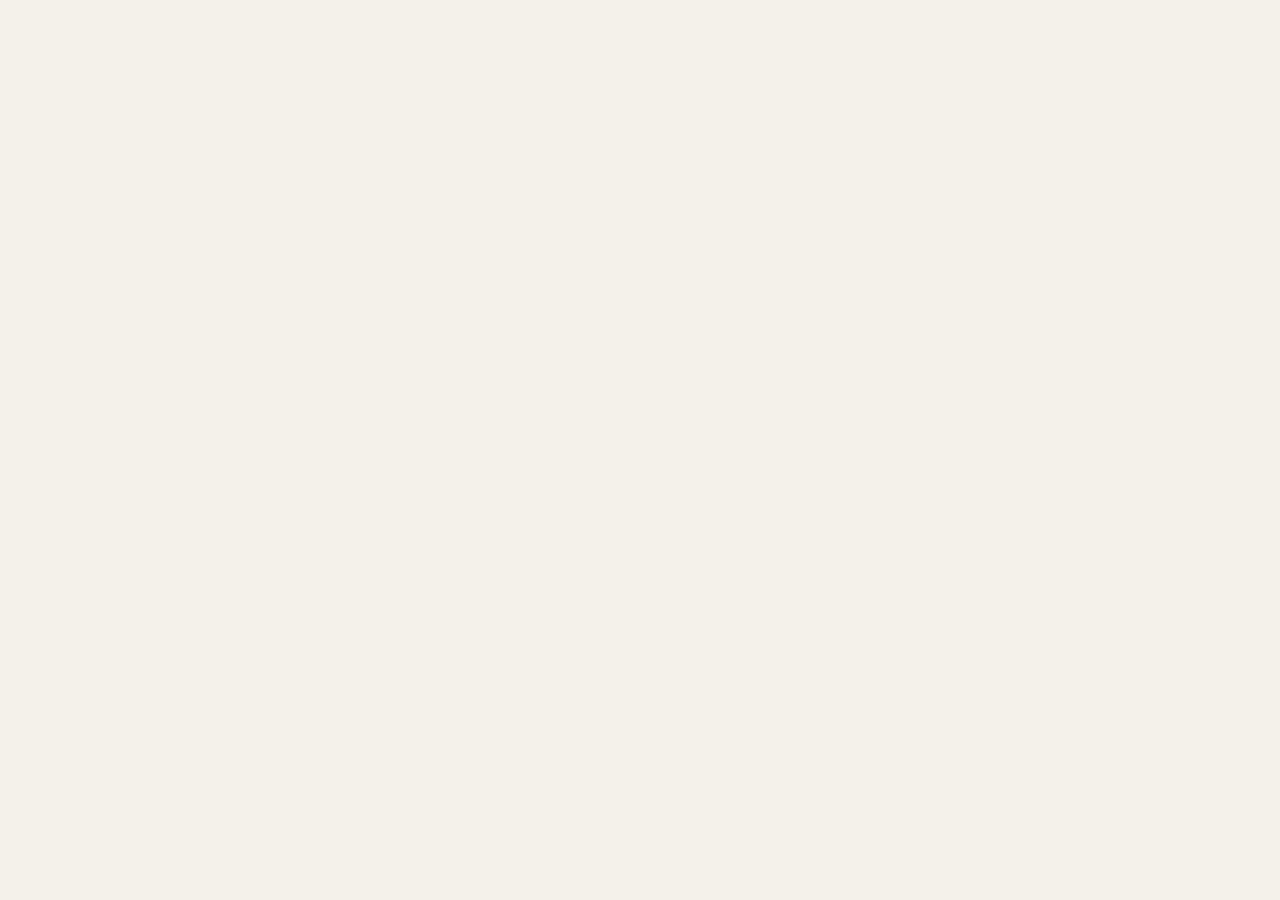
==== privacy-policy.html @ 4310136b "Create Privacy Policy doc" ====
<!DOCTYPE html>
<html lang="en">
<head>
    <meta charset="UTF-8">
    <meta name="viewport" content="width=device-width, initial-scale=1.0">
    <link rel="stylesheet" href="styles.css">
    <title>Kei Rest Privacy Policy</title>
</head>
<body>
    
</body>
</html>
---- styles.css ----
/* styles.css */

:root {
    --beige: #f5f1e9;
    --white: #ffffff;
    --black: #000000;
}

body {
    margin: 0;
    font-family: Arial, sans-serif;
    background-color: var(--beige);
    color: var(--black);
}

html {
    scroll-behavior: smooth;
    scroll-padding-top: 80px;
}


.header {
    display: flex;
    justify-content: space-between;
    align-items: center;
    padding: 1rem 2rem;
    background-color: var(--white);
    box-shadow: 0 2px 5px rgba(0, 0, 0, 0.1);
    position: sticky;
    top: 0;
    z-index: 1000;
    background-color: white;/
}

.logo {
    display: flex;
    align-items: center;
    gap: 10px;
    font-weight: bold;
    font-size: 1.5rem;
    font-weight: bold;
}

.logo img {
    height: 50px;
    width: 50px;
    object-fit: cover;
    border-radius: 5px;
}

.nav a {
    margin: 0 1rem;
    text-decoration: none;
    color: var(--black);
}

.hamburger {
    font-size: 1.5rem;
    display: none;
}

.hero {
    display: flex;
    justify-content: space-between;
    padding: 3rem 2rem;
    background-color: var(--white);
}

.hero-text {
    flex: 1;
    margin-right: 2rem;
}

.hero-card {
    flex: 0.5;
    background-color: var(--beige);
    padding: 1rem;
    border-radius: 8px;
    text-align: center;
}

.profile-pic .logo-img {
    width: 60px;
    height: 60px;
    background-color: var(--black);
    border-radius: 50%;
    margin: 0 auto 1rem;
}

.profile-pic {
    width: 60px;
    height: 60px;
    background-color: var(--black);
    border-radius: 50%;
    margin: 0 auto 1rem;
}

.features {
    display: flex;
    justify-content: space-between;
    padding: 2rem;
    background-color: var(--beige);
}

.features ul {
    list-style: square;
    padding-left: 1.5rem;
}

.info-card {
    background-color: var(--white);
    padding: 1rem;
    border-radius: 8px;
}

.carousel {
    padding: 2rem;
    background-color: var(--white);
    text-align: center;
    overflow-x: hidden;
}

.carousel-wrapper {
    display: flex;
    align-items: center;
}

.carousel-container {
    display: flex;
    gap: 1rem;
    overflow-x: auto;
    scroll-behavior: smooth;
    padding: 1rem;
    flex: 1;
}

.carousel-item {
    min-width: 200px;
    height: 150px;
    background-color: var(--beige);
    border-radius: 8px;
    flex-shrink: 0;
}

.carousel-item img {
    width: 100%;
    height: 100%;
    object-fit: cover;
    border-radius: 8px;
}

.carousel-btn {
    background-color: transparent;
    border: none;
    font-size: 2rem;
    cursor: pointer;
    padding: 0 1rem;
}

.cta {
    background-color: var(--beige);
    padding: 2rem;
    text-align: center;
}

.contact {
    display: flex;
    align-items: center;
    justify-content: space-around;
    padding: 2rem;
    background-color: var(--white);
}

.contact-info {
    flex: 0.5;
    text-align: center;
}

.contact-form {
    flex: 0.5;
    display: flex;
    flex-direction: column;
    gap: 1rem;
}

.contact-form h3 {
    text-align: center;
}


.contact-form input,
.contact-form textarea {
    padding: 0.75rem;
    border: 1px solid #ccc;
    border-radius: 4px;
    font-size: 1rem;
}

.contact-form button {
    padding: 0.75rem;
    background-color: var(--black);
    color: var(--white);
    border: none;
    border-radius: 4px;
    cursor: pointer;
}

.location {
    padding: 2rem;
    background-color: var(--white);
    text-align: center;
}

.location h2 {
    font-size: 2rem;
    margin-bottom: 1.5rem;
    color: var(--black);
}

.map-container {
    width: 100%;
    max-width: 800px;
    margin: 0 auto;
    border-radius: 8px;
    overflow: hidden;
    box-shadow: 0 2px 10px rgba(0, 0, 0, 0.1);
}


.footer {
    background-color: var(--beige);
    text-align: center;
    padding: 1rem;
    font-size: 0.9rem;
}

.footer a {
    color: var(--black);
    text-decoration: underline;
    margin: 0 0.5rem;
}
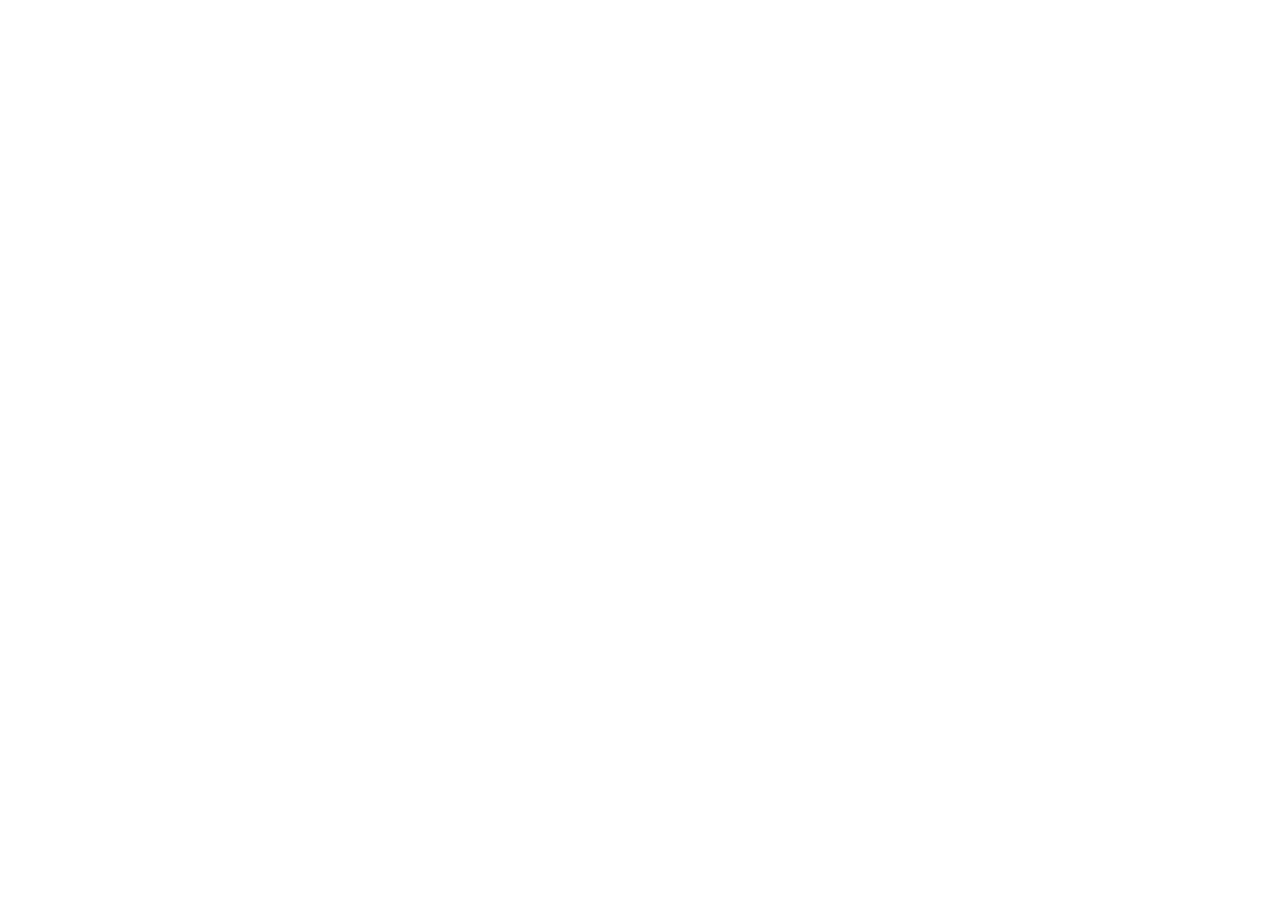
==== commit e3128bbc: "Edit stylesheet" ====
--- a/privacy-policy.html
+++ b/privacy-policy.html
@@ -3,7 +3,7 @@
 <head>
     <meta charset="UTF-8">
     <meta name="viewport" content="width=device-width, initial-scale=1.0">
-    <link rel="stylesheet" href="styles.css">
+    <link rel="stylesheet" href="privacy.css">
     <title>Kei Rest Privacy Policy</title>
 </head>
 <body>
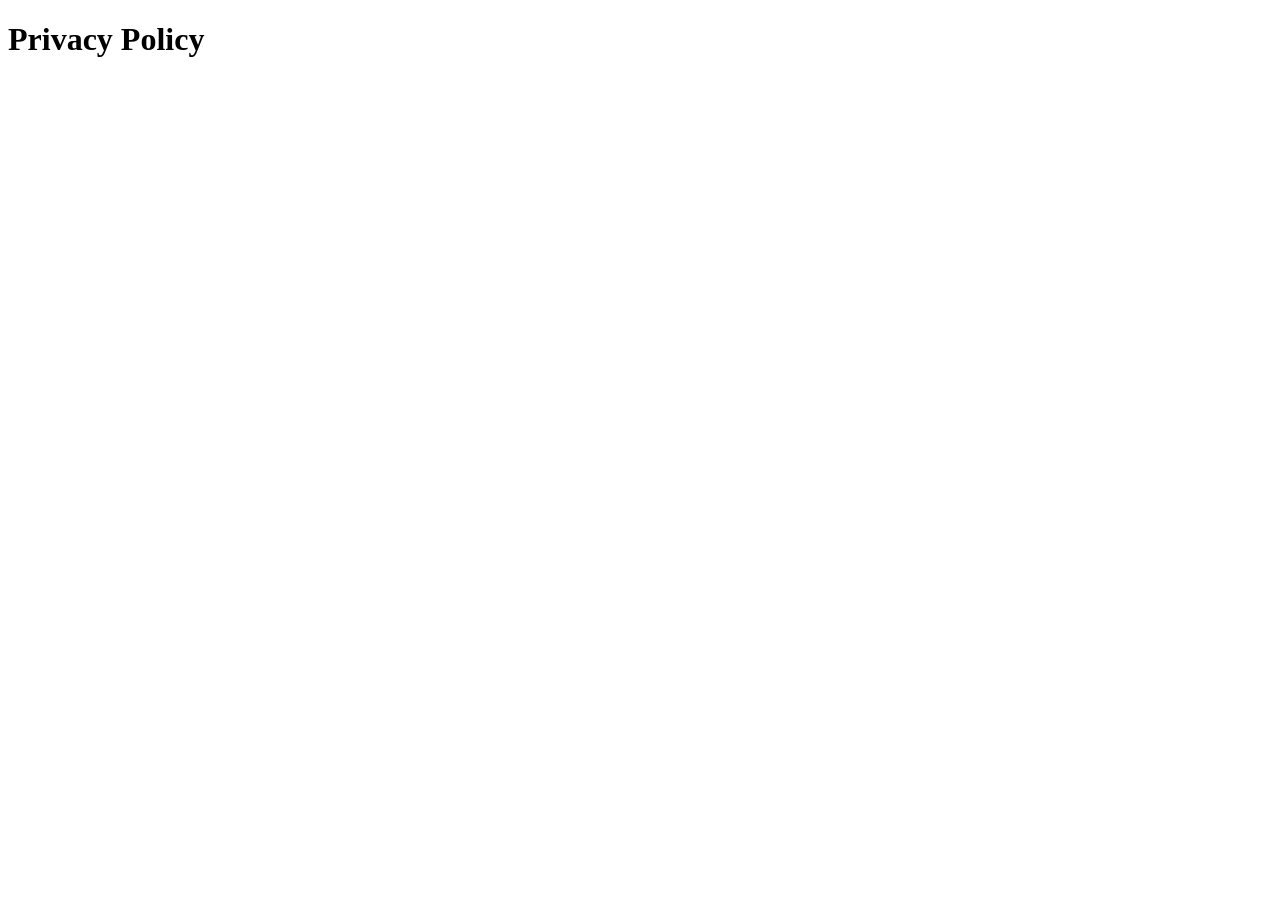
==== commit ff63871d: "Create heading" ====
--- a/privacy-policy.html
+++ b/privacy-policy.html
@@ -3,10 +3,10 @@
 <head>
     <meta charset="UTF-8">
     <meta name="viewport" content="width=device-width, initial-scale=1.0">
-    <link rel="stylesheet" href="privacy.css">
+    <link rel="stylesheet" href="./styles/privacy.css">
     <title>Kei Rest Privacy Policy</title>
 </head>
 <body>
-    
+    <h1>Privacy Policy</h1>
 </body>
 </html>
